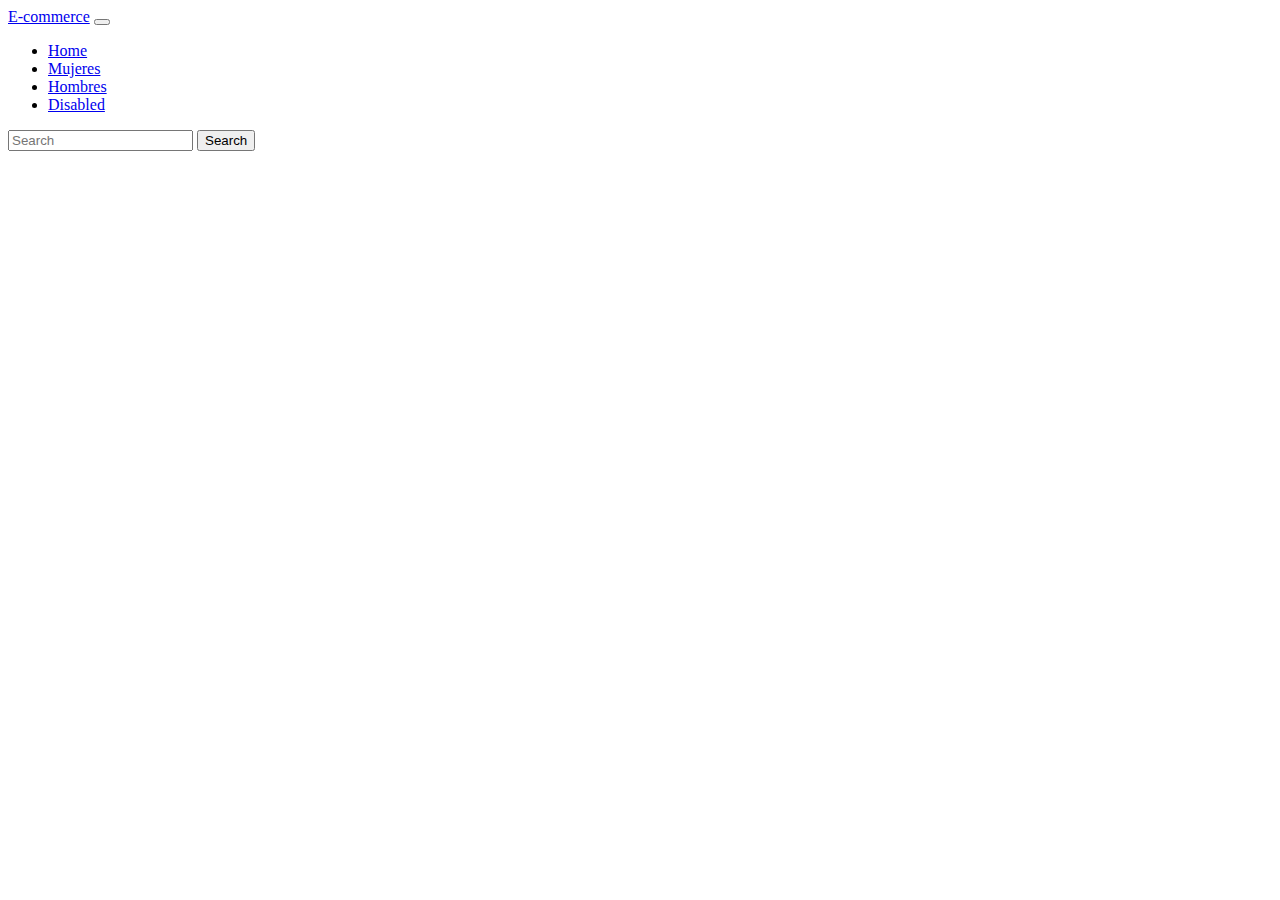
==== index.html @ 575a6c7f "maquetacion y consumo de api" ====
<!DOCTYPE html>
<html lang="en">
<head>
    <meta charset="UTF-8">
    <meta http-equiv="X-UA-Compatible" content="IE=edge">
    <meta name="viewport" content="width=device-width, initial-scale=1.0">
    <title>E-commerce</title>
    <link href="https://cdn.jsdelivr.net/npm/bootstrap@5.1.0/dist/css/bootstrap.min.css" rel="stylesheet" integrity="sha384-KyZXEAg3QhqLMpG8r+8fhAXLRk2vvoC2f3B09zVXn8CA5QIVfZOJ3BCsw2P0p/We" crossorigin="anonymous">

</head>
<body>
    <header>
        <nav class="navbar navbar-expand-lg navbar-light bg-info">
            <div class="container-fluid">
              <a class="navbar-brand" href="#">E-commerce</a>
              <button class="navbar-toggler" type="button" data-bs-toggle="collapse" data-bs-target="#navbarSupportedContent" aria-controls="navbarSupportedContent" aria-expanded="false" aria-label="Toggle navigation">
                <span class="navbar-toggler-icon"></span>
              </button>
              <div class="collapse navbar-collapse" id="navbarSupportedContent">
                <ul class="navbar-nav me-auto mb-2 mb-lg-0">
                  <li class="nav-item">
                    <a class="nav-link active" aria-current="page" href="#">Home</a>
                  </li>
                  <li class="nav-item">
                    <a class="nav-link" href="#">Mujeres</a>
                  </li>
                  <li class="nav-item">
                    <a class="nav-link" href="#">Hombres</a>
                  </li>
                  <li class="nav-item">
                    <a class="nav-link disabled" href="#" tabindex="-1" aria-disabled="true">Disabled</a>
                  </li>
                </ul>
                <form class="d-flex">
                  <input class="form-control me-2" type="search" placeholder="Search" aria-label="Search">
                  <button class="btn btn-outline-success" type="submit">Search</button>
                </form>
              </div>
            </div>
          </nav>
    </header>

    <div class="container">
        <div class="row" id="section">
            <template class="templated-card">
                <div class="col col-sm-6 col-md-4" >
                    <div class="card" style="width: 18rem;">
                        <img src="..." class="card-img-top" alt="...">
                        <div class="card-body">
                            <h5 class="card-title">Card title</h5>
                            <p class="card-text">Some quick example text to build on the card title and make up the bulk of the card's content.</p>
                            <a href="#" class="btn btn-primary">Go somewhere</a>
                        </div>
                    </div>        
                </div>
            </template>
        </div>
    </div>

    <script src="index.js" type="module"></script>
    <script src="script/getData.js" type="module"></script>
    <script src="https://cdn.jsdelivr.net/npm/bootstrap@5.1.0/dist/js/bootstrap.bundle.min.js" integrity="sha384-U1DAWAznBHeqEIlVSCgzq+c9gqGAJn5c/t99JyeKa9xxaYpSvHU5awsuZVVFIhvj" crossorigin="anonymous"></script>
</body>
</html>
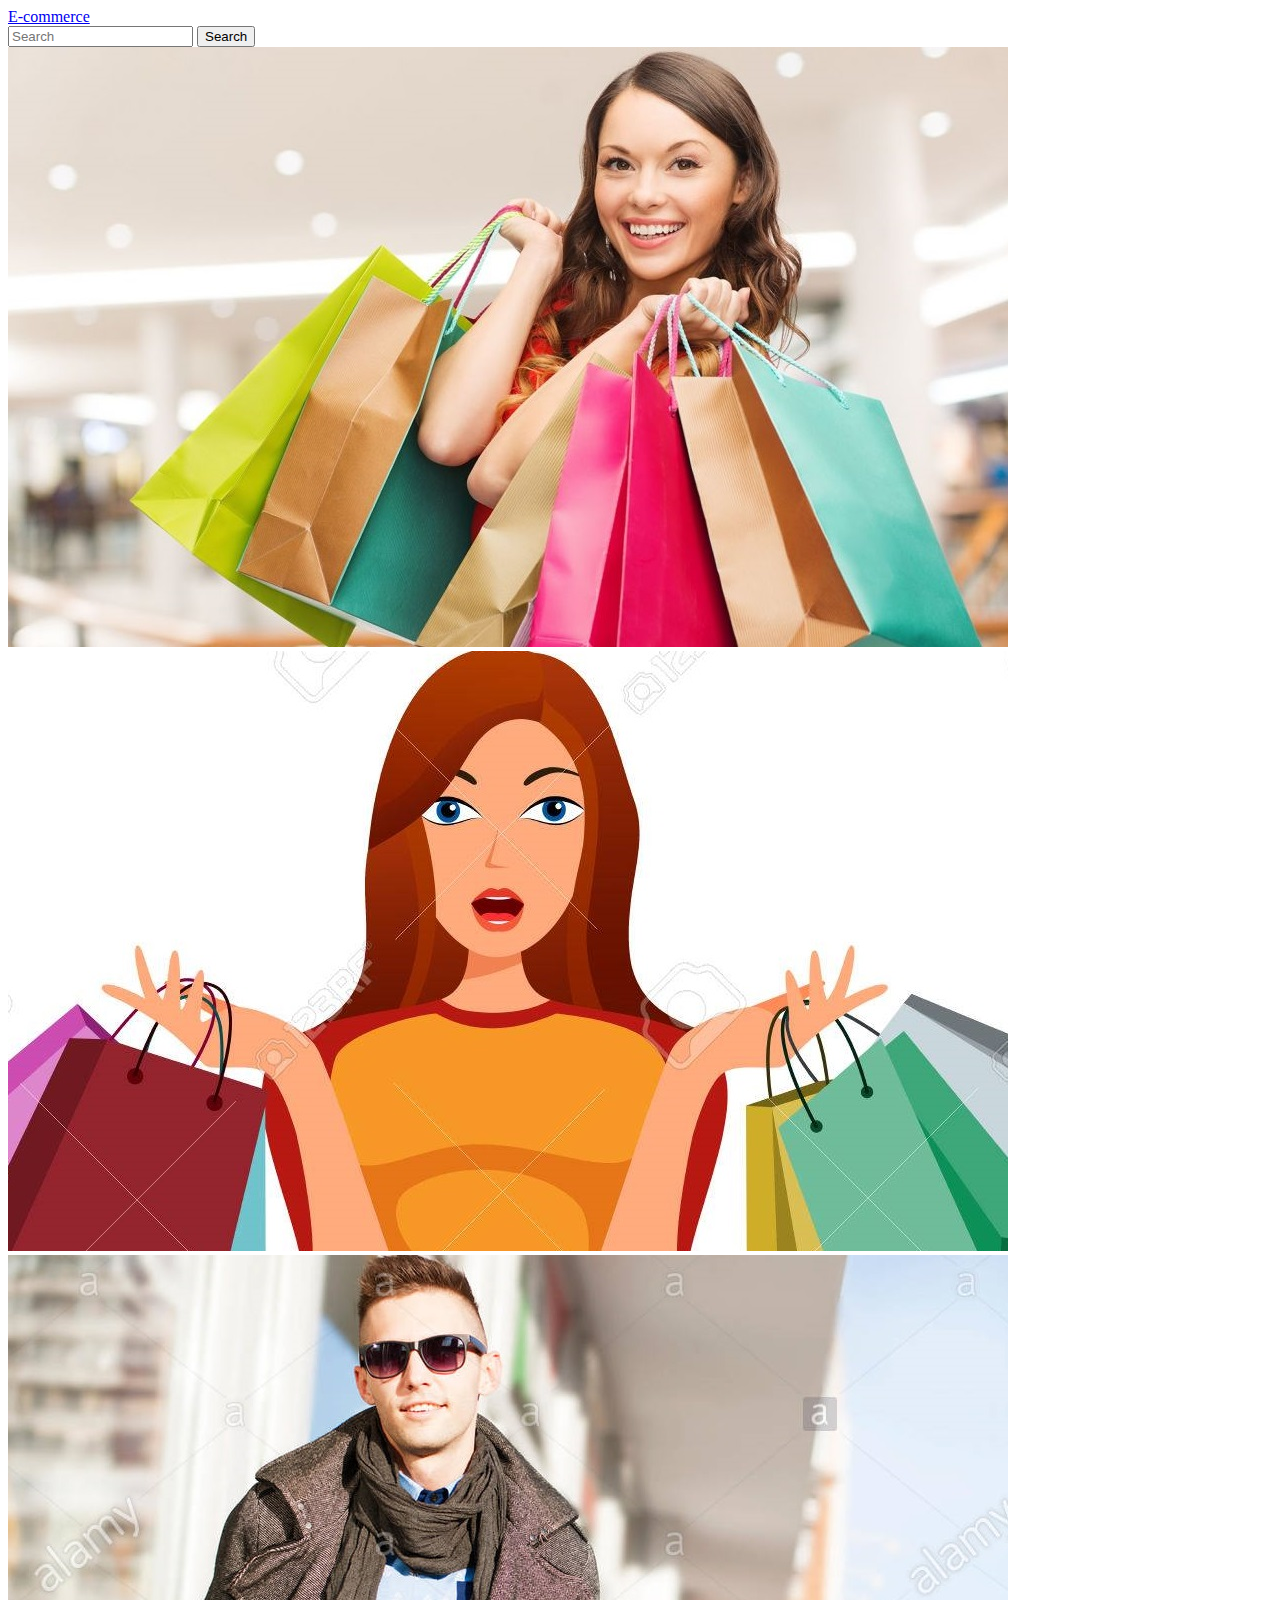
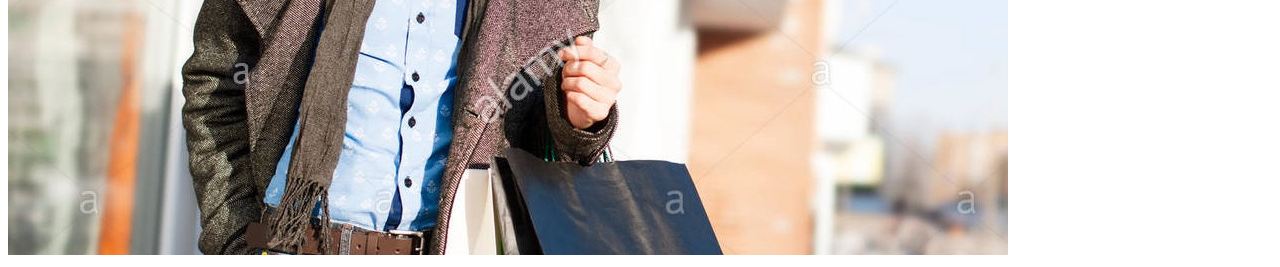
==== commit 6a5569ac: "se agregó bannner y seccion carrio" ====
--- a/index.html
+++ b/index.html
@@ -5,60 +5,67 @@
     <meta http-equiv="X-UA-Compatible" content="IE=edge">
     <meta name="viewport" content="width=device-width, initial-scale=1.0">
     <title>E-commerce</title>
+    <link rel="stylesheet" href="https://use.fontawesome.com/releases/v5.15.4/css/all.css" integrity="sha384-DyZ88mC6Up2uqS4h/KRgHuoeGwBcD4Ng9SiP4dIRy0EXTlnuz47vAwmeGwVChigm" crossorigin="anonymous">
+
     <link href="https://cdn.jsdelivr.net/npm/bootstrap@5.1.0/dist/css/bootstrap.min.css" rel="stylesheet" integrity="sha384-KyZXEAg3QhqLMpG8r+8fhAXLRk2vvoC2f3B09zVXn8CA5QIVfZOJ3BCsw2P0p/We" crossorigin="anonymous">
+
+    <link rel="stylesheet" href="style/style.css">
 
 </head>
 <body>
     <header>
         <nav class="navbar navbar-expand-lg navbar-light bg-info">
-            <div class="container-fluid">
+            <div class="container-fluid ">
               <a class="navbar-brand" href="#">E-commerce</a>
-              <button class="navbar-toggler" type="button" data-bs-toggle="collapse" data-bs-target="#navbarSupportedContent" aria-controls="navbarSupportedContent" aria-expanded="false" aria-label="Toggle navigation">
-                <span class="navbar-toggler-icon"></span>
-              </button>
               <div class="collapse navbar-collapse" id="navbarSupportedContent">
-                <ul class="navbar-nav me-auto mb-2 mb-lg-0">
-                  <li class="nav-item">
-                    <a class="nav-link active" aria-current="page" href="#">Home</a>
-                  </li>
-                  <li class="nav-item">
-                    <a class="nav-link" href="#">Mujeres</a>
-                  </li>
-                  <li class="nav-item">
-                    <a class="nav-link" href="#">Hombres</a>
-                  </li>
-                  <li class="nav-item">
-                    <a class="nav-link disabled" href="#" tabindex="-1" aria-disabled="true">Disabled</a>
-                  </li>
-                </ul>
                 <form class="d-flex">
                   <input class="form-control me-2" type="search" placeholder="Search" aria-label="Search">
                   <button class="btn btn-outline-success" type="submit">Search</button>
                 </form>
               </div>
+              <a href="carrito.html">
+                <i class="fas fa-cart-plus fs-3"></i>
+              </a>
             </div>
-          </nav>
+        </nav>
     </header>
 
-    <div class="container">
-        <div class="row" id="section">
+    <main>
+      <div id="carouselExampleSlidesOnly" class="carousel slide m-1" data-bs-ride="carousel">
+        <div class="carousel-inner ">
+          <div class="carousel-item active">
+            <img src="imagenes/img-banner1.jpg" class="d-block w-100" alt="...">
+          </div>
+          <div class="carousel-item">
+            <img src="imagenes/img-banner2.jpg" class="d-block w-100" alt="...">
+          </div>
+          <div class="carousel-item">
+            <img src="imagenes/img-banner3.jpg" class="d-block w-100" alt="...">
+          </div>
+        </div>
+      </div>
+
+    </main>
+
+    <!-- <div class="container py-4 px-8">
+        <div class="row" id="card">
             <template class="templated-card">
-                <div class="col col-sm-6 col-md-4" >
-                    <div class="card" style="width: 18rem;">
+                <div class="col col-sm-6 col-md-4 mb-4" >
+                    <div class="card p-2" style="width: 18rem;">
                         <img src="..." class="card-img-top" alt="...">
                         <div class="card-body">
                             <h5 class="card-title">Card title</h5>
-                            <p class="card-text">Some quick example text to build on the card title and make up the bulk of the card's content.</p>
-                            <a href="#" class="btn btn-primary">Go somewhere</a>
+                            <p class="card-text">Descripción del producto</p>
+                            <a href="#" class="btn btn-primary">Agregar al carrito</a>
                         </div>
                     </div>        
                 </div>
             </template>
         </div>
-    </div>
+    </div> -->
 
     <script src="index.js" type="module"></script>
-    <script src="script/getData.js" type="module"></script>
+    <script src="script/getProductos.js" type="module"></script>
     <script src="https://cdn.jsdelivr.net/npm/bootstrap@5.1.0/dist/js/bootstrap.bundle.min.js" integrity="sha384-U1DAWAznBHeqEIlVSCgzq+c9gqGAJn5c/t99JyeKa9xxaYpSvHU5awsuZVVFIhvj" crossorigin="anonymous"></script>
 </body>
 </html>--- a/style/style.css
+++ b/style/style.css
@@ -0,0 +1,3 @@
+body{
+    box-sizing: border-box;
+}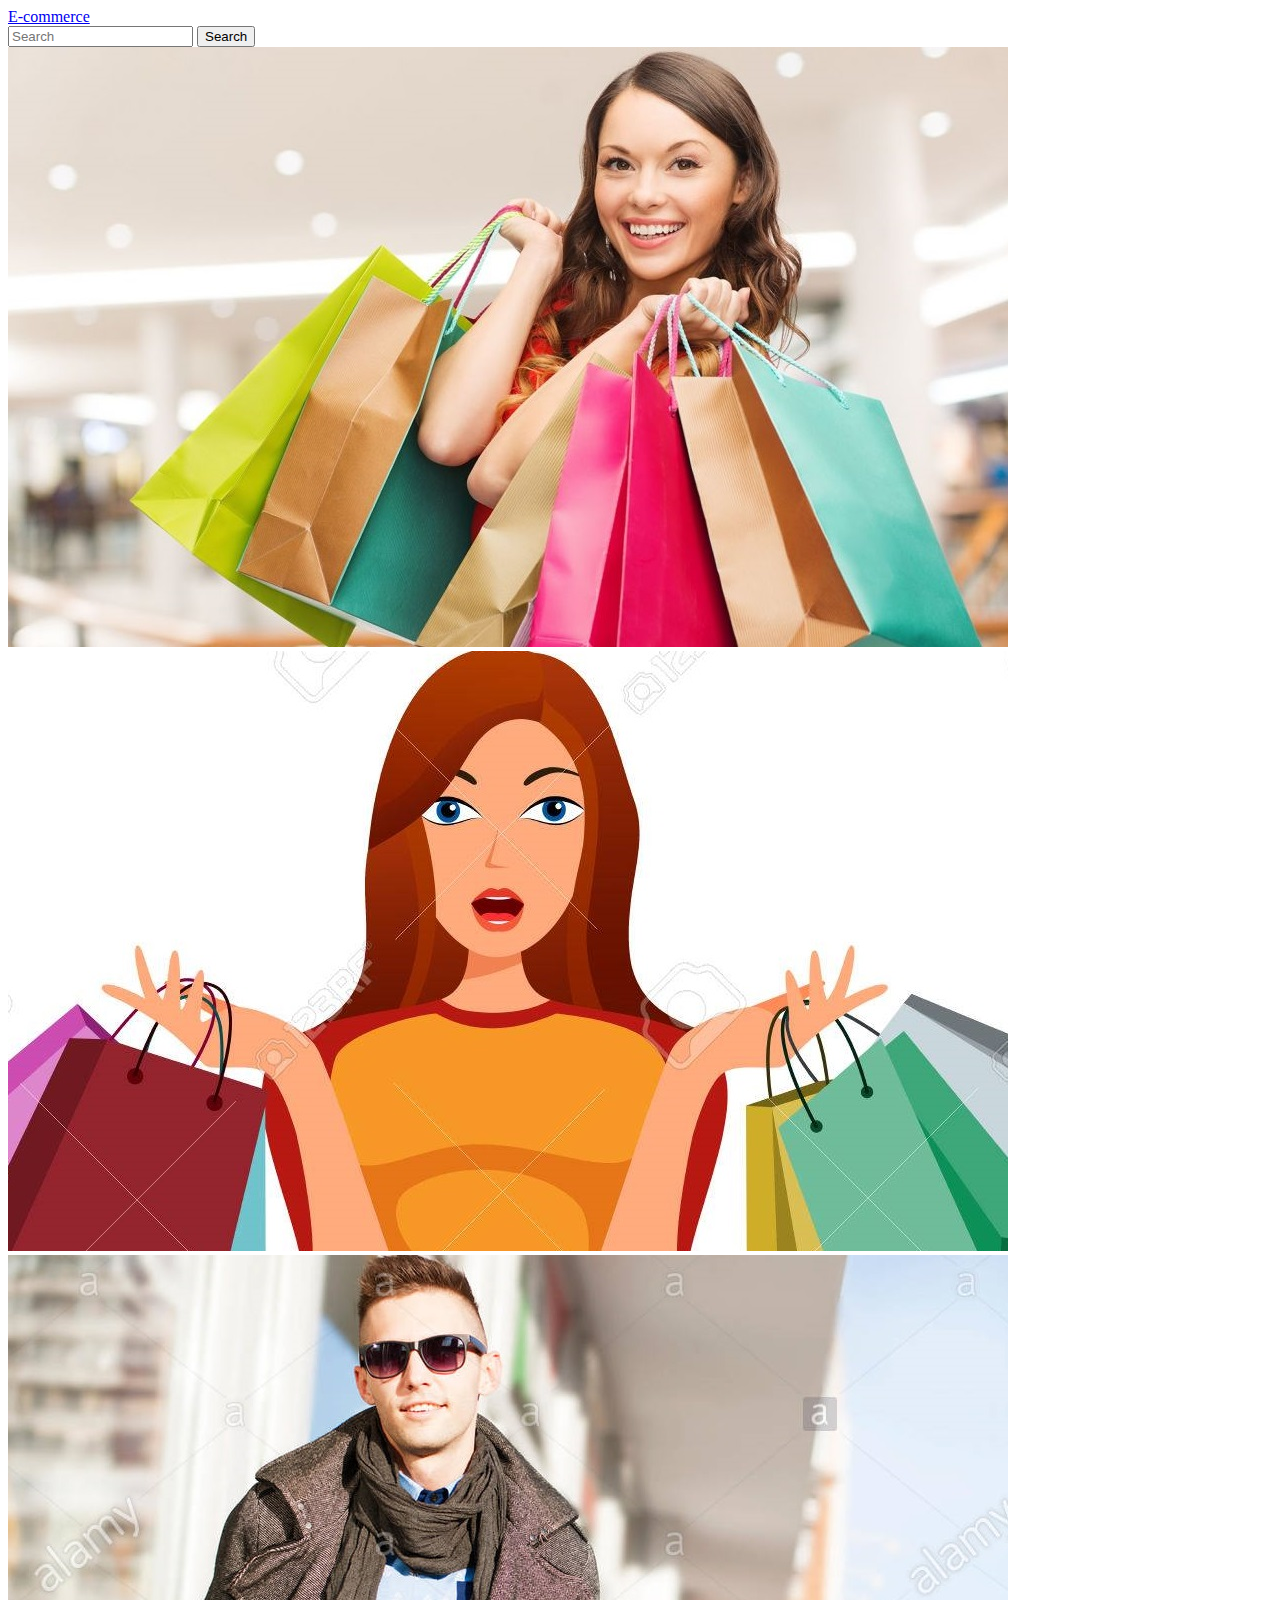
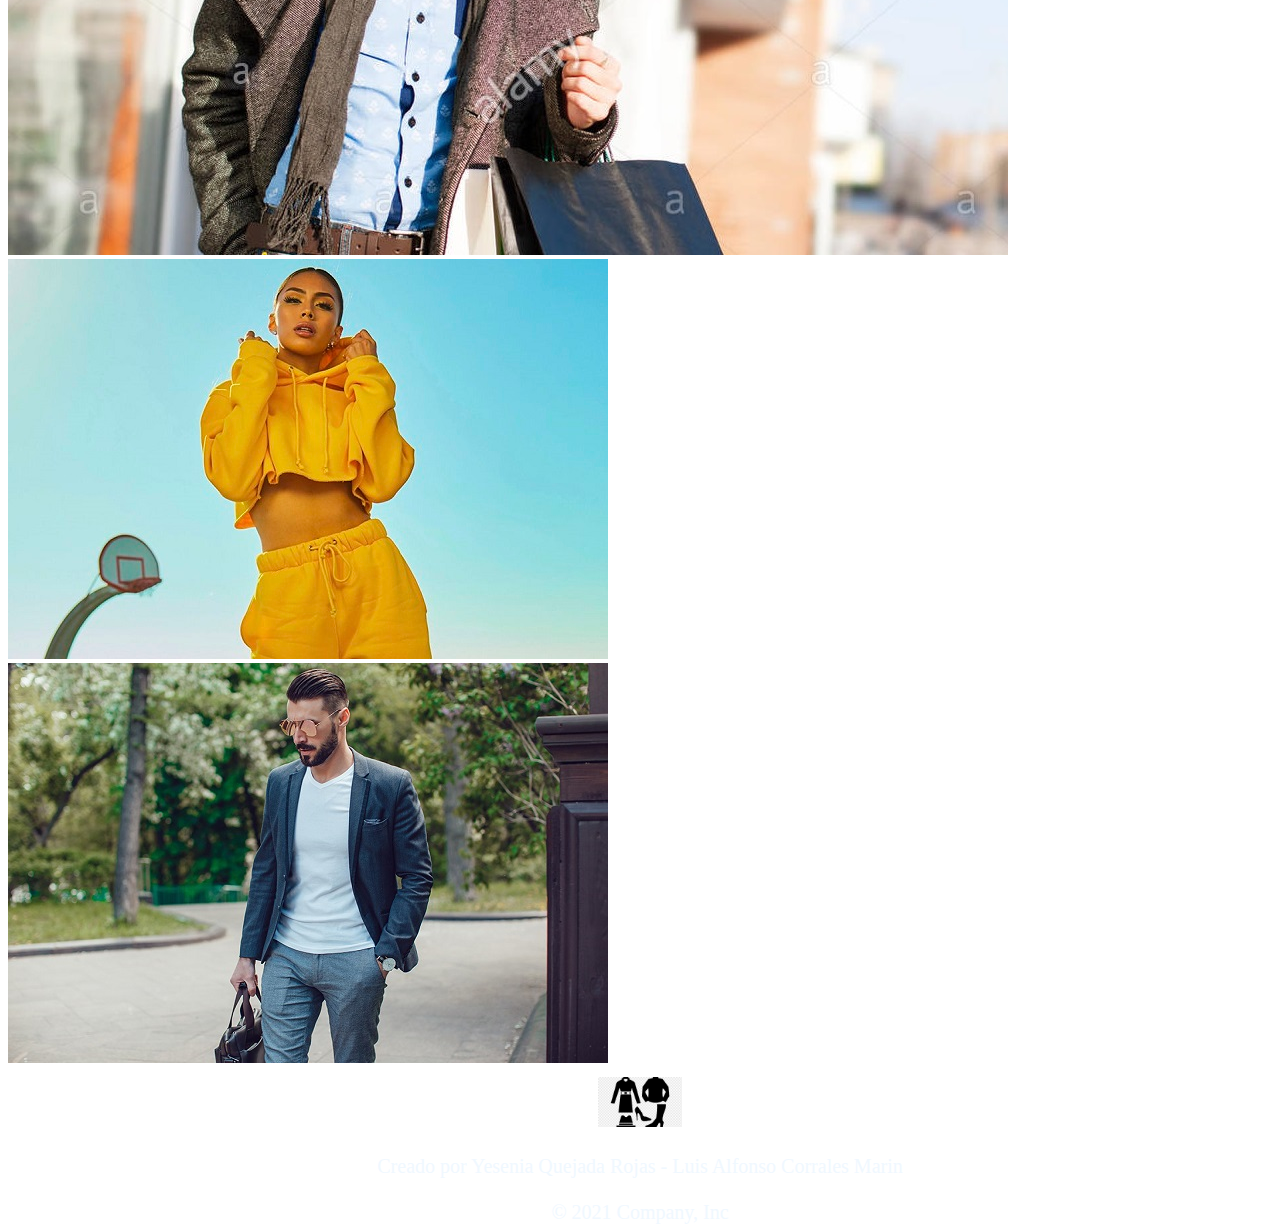
==== commit 3e80fb5c: "Funcionalidad imprimir productos para: *sec-mujeres *sec-hombres" ====
--- a/index.html
+++ b/index.html
@@ -16,7 +16,7 @@
     <header>
         <nav class="navbar navbar-expand-lg navbar-light bg-info">
             <div class="container-fluid ">
-              <a class="navbar-brand" href="#">E-commerce</a>
+              <a class="navbar-brand" href="index.html">E-commerce</a>
               <div class="collapse navbar-collapse" id="navbarSupportedContent">
                 <form class="d-flex">
                   <input class="form-control me-2" type="search" placeholder="Search" aria-label="Search">
@@ -31,6 +31,7 @@
     </header>
 
     <main>
+      <!-- Carrusel -->
       <div id="carouselExampleSlidesOnly" class="carousel slide m-1" data-bs-ride="carousel">
         <div class="carousel-inner ">
           <div class="carousel-item active">
@@ -44,28 +45,54 @@
           </div>
         </div>
       </div>
+      <!-- secciones Mujeres/hombres -->
+      <div class="container">
+        <div class="row">
+          <div class="col col-6">
+              <a href="mujeres.html" id="sec-mujeres">
+              <img src="imagenes/mujer.jpg" class="img-thumbnail" alt="...">            
+            </a>
+          </div>
+          <div class="col col-6">
+              <a href="hombres.html" id="sec-hombres">
+              <img src="imagenes/hombre.jpg" class="img-thumbnail" alt="...">         
+            </a>
+          </div>
+        </div>
+      </div>
 
     </main>
 
-    <!-- <div class="container py-4 px-8">
-        <div class="row" id="card">
-            <template class="templated-card">
-                <div class="col col-sm-6 col-md-4 mb-4" >
-                    <div class="card p-2" style="width: 18rem;">
-                        <img src="..." class="card-img-top" alt="...">
-                        <div class="card-body">
-                            <h5 class="card-title">Card title</h5>
-                            <p class="card-text">Descripción del producto</p>
-                            <a href="#" class="btn btn-primary">Agregar al carrito</a>
-                        </div>
-                    </div>        
-                </div>
-            </template>
-        </div>
-    </div> -->
+    <div class="container py-4 px-8">
+      <div class="row">
+          <template class="templated-card">
+              <div class="col col-sm-6 col-md-4 mb-4" >
+                  <div class="card p-2" style="width: 18rem;">
+                      <img src="..." class="card-img-top" alt="...">
+                      <div class="card-body">
+                          <h5 class="card-title">Card title</h5>
+                          <p class="card-text">Descripción del producto</p>
+                          <a href="#" class="btn btn-primary">Agregar al carrito</a>
+                      </div>
+                  </div>        
+              </div>
+          </template>
+      </div>
+    </div>
+
+
+   <footer class="bg-dark" style="text-align:center; font-family: 'Bubblegum Sans', cursive;  font-size: 20px; color: aliceblue; align-items: center;">
+      <a href="index.html"><img src="imagenes/logo.png" id="logo" alt="Logo"  height="50"></a>
+      <br>
+      <br>
+      Creado por Yesenia Quejada Rojas - Luis Alfonso Corrales Marin
+      <br>
+      <br>
+        © 2021 Company, Inc
+    </footer>
 
     <script src="index.js" type="module"></script>
-    <script src="script/getProductos.js" type="module"></script>
+    <!-- cdn bootstrap -->
     <script src="https://cdn.jsdelivr.net/npm/bootstrap@5.1.0/dist/js/bootstrap.bundle.min.js" integrity="sha384-U1DAWAznBHeqEIlVSCgzq+c9gqGAJn5c/t99JyeKa9xxaYpSvHU5awsuZVVFIhvj" crossorigin="anonymous"></script>
 </body>
 </html>--- a/style/style.css
+++ b/style/style.css
@@ -1,3 +1,7 @@
 body{
     box-sizing: border-box;
+}
+
+#logo{
+    margin-top: 10px;
 }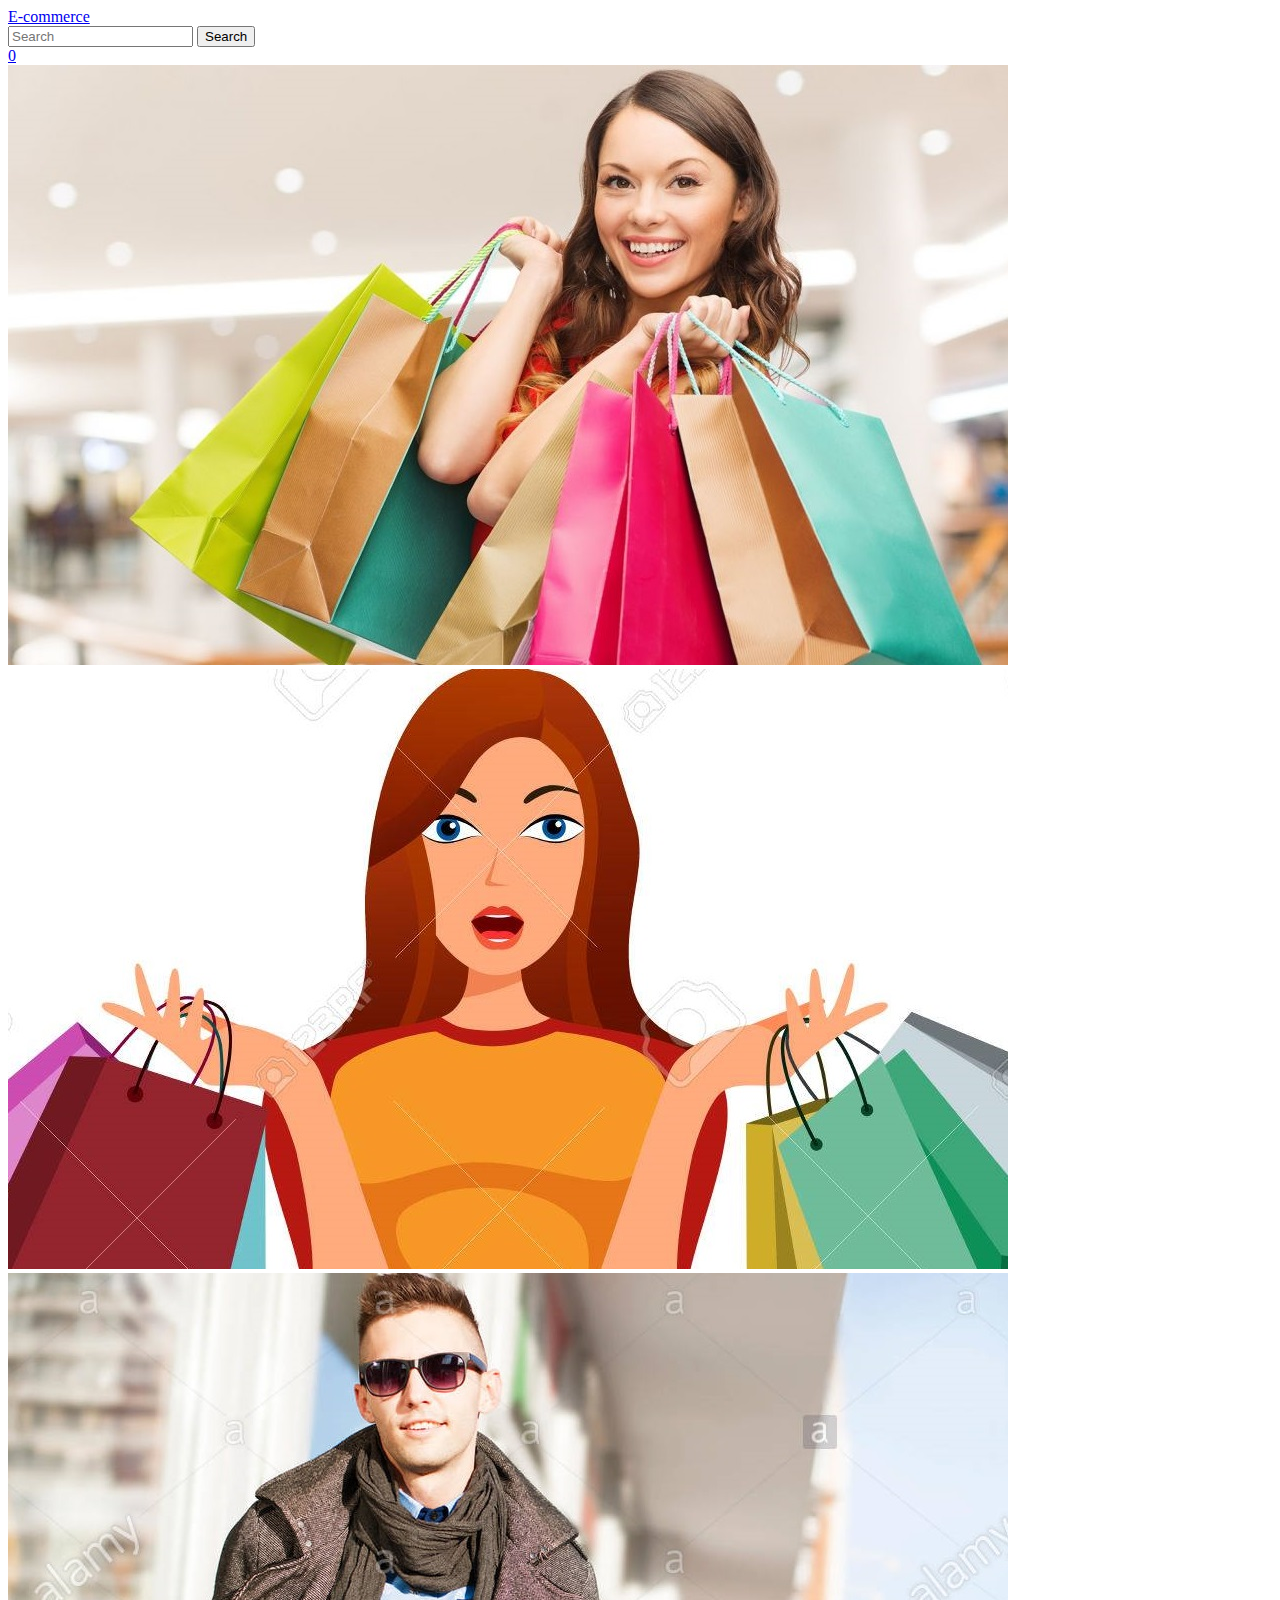
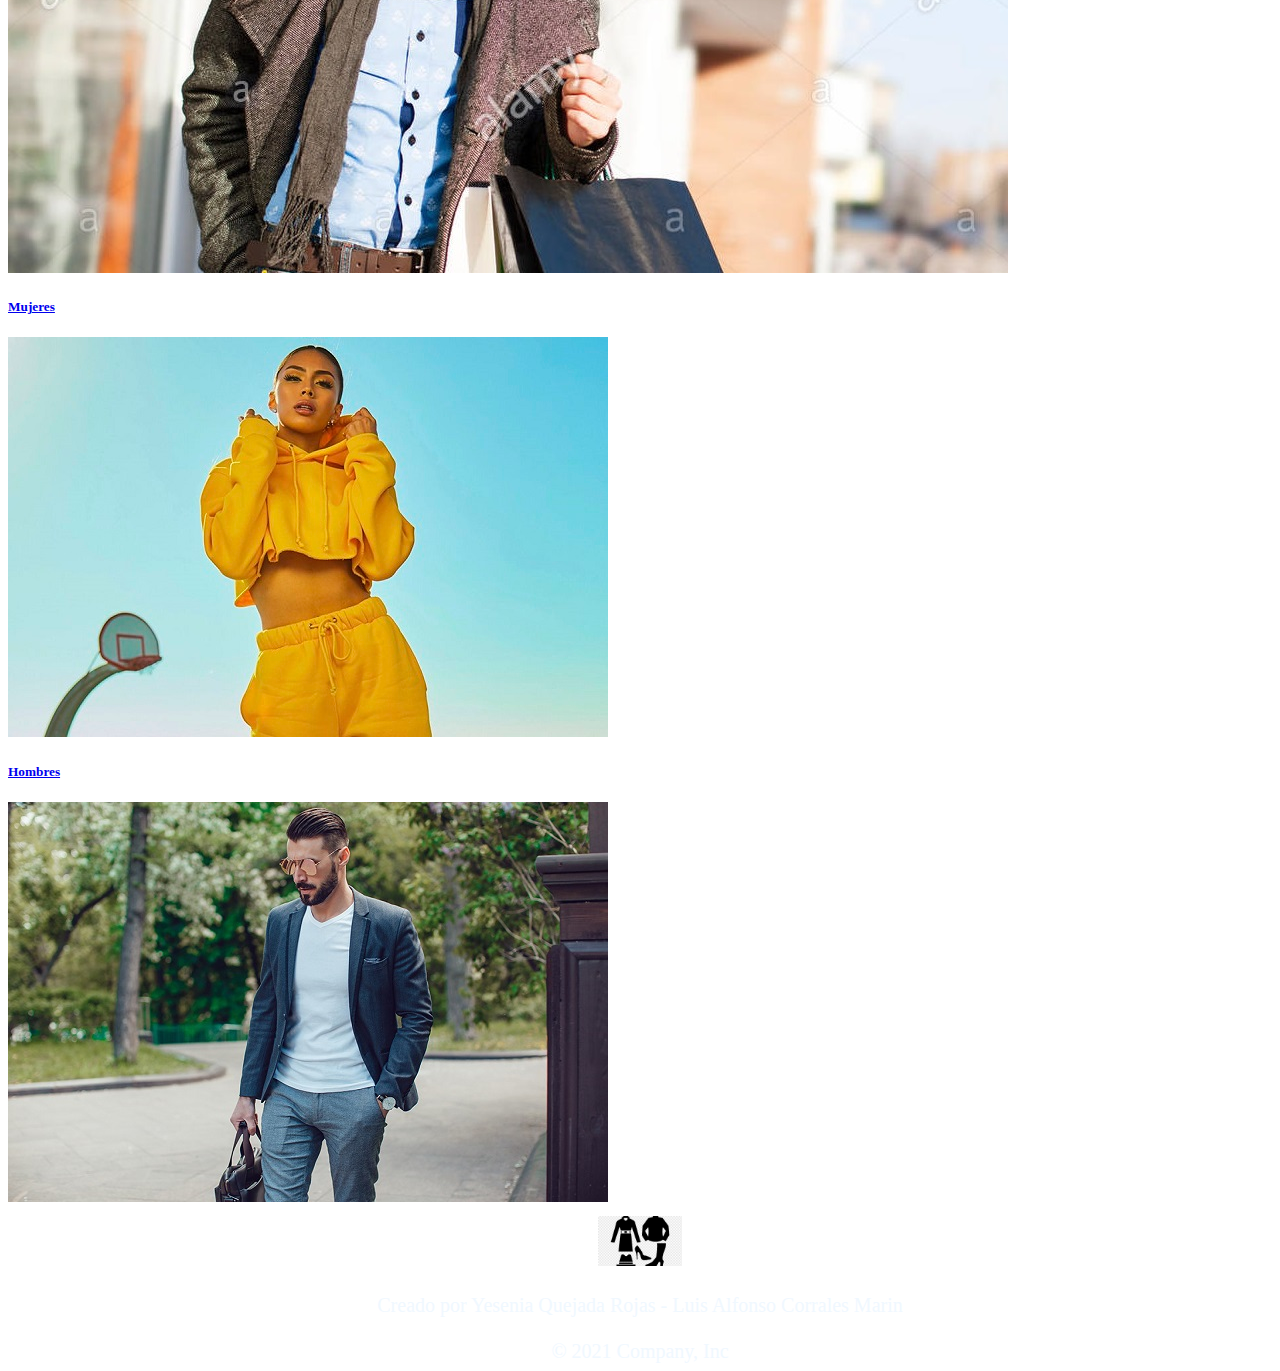
==== commit fd7861bf: "Funcionalidad mostar detalle producto" ====
--- a/index.html
+++ b/index.html
@@ -24,7 +24,7 @@
                 </form>
               </div>
               <a href="carrito.html">
-                <i class="fas fa-cart-plus fs-3"></i>
+                <i class="fas fa-cart-plus fs-3"></i><span>0</span>
               </a>
             </div>
         </nav>
@@ -49,12 +49,14 @@
       <div class="container">
         <div class="row">
           <div class="col col-6">
-              <a href="mujeres.html" id="sec-mujeres">
+            <a href="mujeres.html" id="sec-mujeres">
+                <h5 class="fs-2">Mujeres</h5>
               <img src="imagenes/mujer.jpg" class="img-thumbnail" alt="...">            
             </a>
           </div>
           <div class="col col-6">
-              <a href="hombres.html" id="sec-hombres">
+            <a href="hombres.html" id="sec-hombres">
+                <h5 class="fs-2">Hombres</h5>
               <img src="imagenes/hombre.jpg" class="img-thumbnail" alt="...">         
             </a>
           </div>
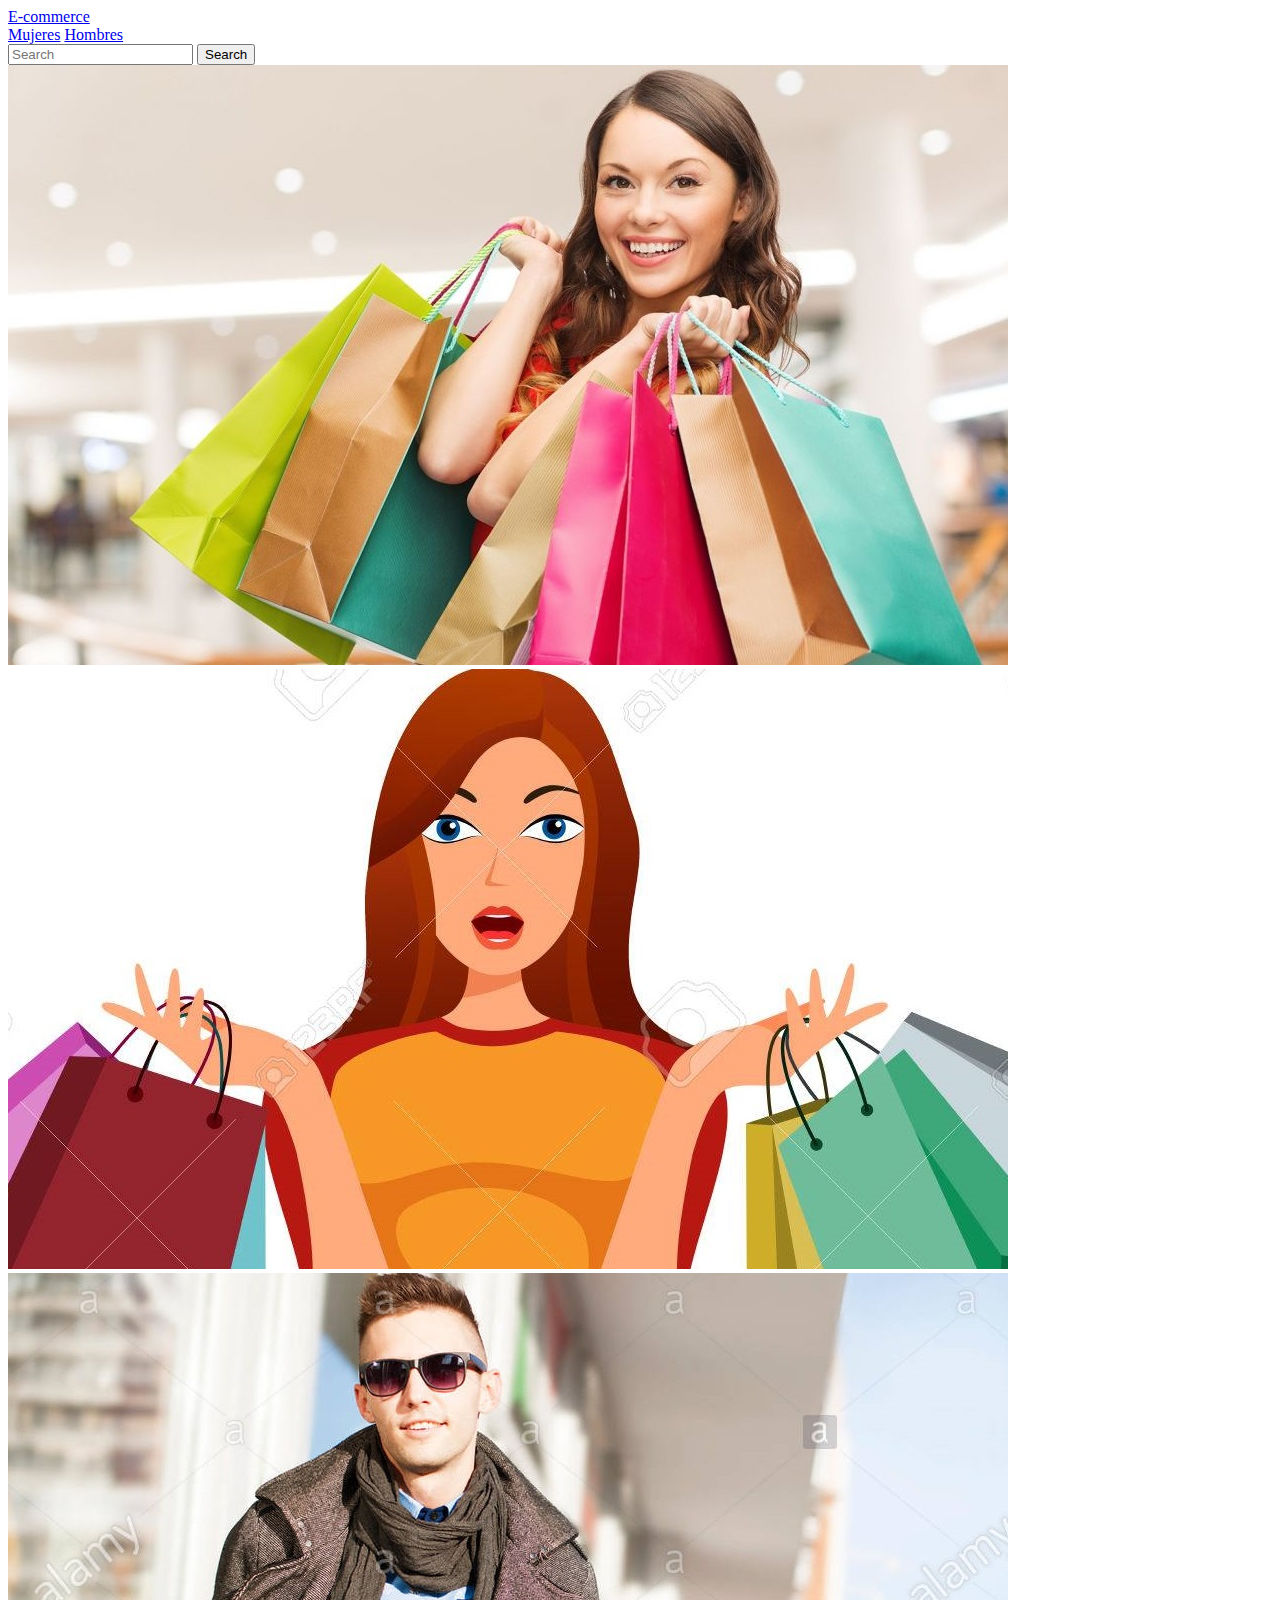
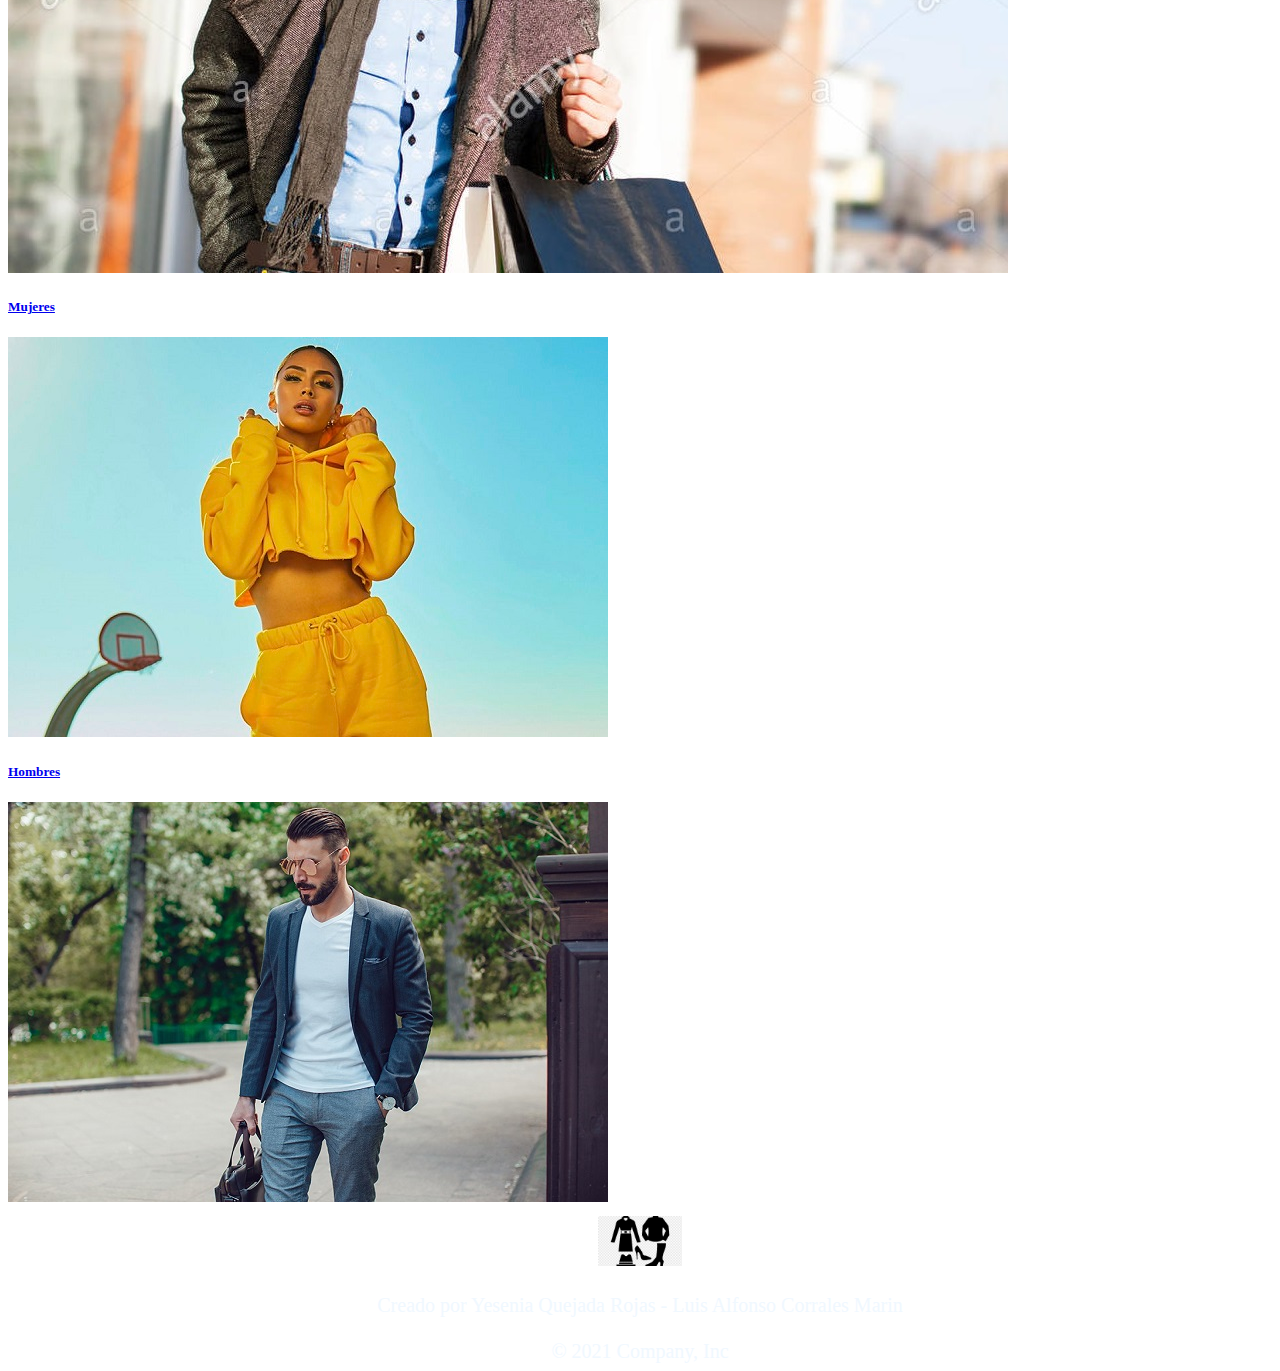
==== commit 5d86ce61: "Funcionalidad mostrar carrito de compras" ====
--- a/index.html
+++ b/index.html
@@ -18,14 +18,14 @@
             <div class="container-fluid ">
               <a class="navbar-brand" href="index.html">E-commerce</a>
               <div class="collapse navbar-collapse" id="navbarSupportedContent">
+                <a class="navbar-brand" href="mujeres.html">Mujeres</a>
+                <a class="navbar-brand" href="hombres.html">Hombres</a>
                 <form class="d-flex">
                   <input class="form-control me-2" type="search" placeholder="Search" aria-label="Search">
                   <button class="btn btn-outline-success" type="submit">Search</button>
                 </form>
               </div>
-              <a href="carrito.html">
-                <i class="fas fa-cart-plus fs-3"></i><span>0</span>
-              </a>
+              <i class="fas fa-cart-plus fs-3 icono-carrito"  class="primary"></i>
             </div>
         </nav>
     </header>
@@ -65,24 +65,6 @@
 
     </main>
 
-    <div class="container py-4 px-8">
-      <div class="row">
-          <template class="templated-card">
-              <div class="col col-sm-6 col-md-4 mb-4" >
-                  <div class="card p-2" style="width: 18rem;">
-                      <img src="..." class="card-img-top" alt="...">
-                      <div class="card-body">
-                          <h5 class="card-title">Card title</h5>
-                          <p class="card-text">Descripción del producto</p>
-                          <a href="#" class="btn btn-primary">Agregar al carrito</a>
-                      </div>
-                  </div>        
-              </div>
-          </template>
-      </div>
-    </div>
-
-
    <footer class="bg-dark" style="text-align:center; font-family: 'Bubblegum Sans', cursive;  font-size: 20px; color: aliceblue; align-items: center;">
       <a href="index.html"><img src="imagenes/logo.png" id="logo" alt="Logo"  height="50"></a>
       <br>
--- a/style/style.css
+++ b/style/style.css
@@ -4,4 +4,8 @@
 
 #logo{
     margin-top: 10px;
-}+}
+/* 
+#contenedor-carrito{
+    display: none;
+} */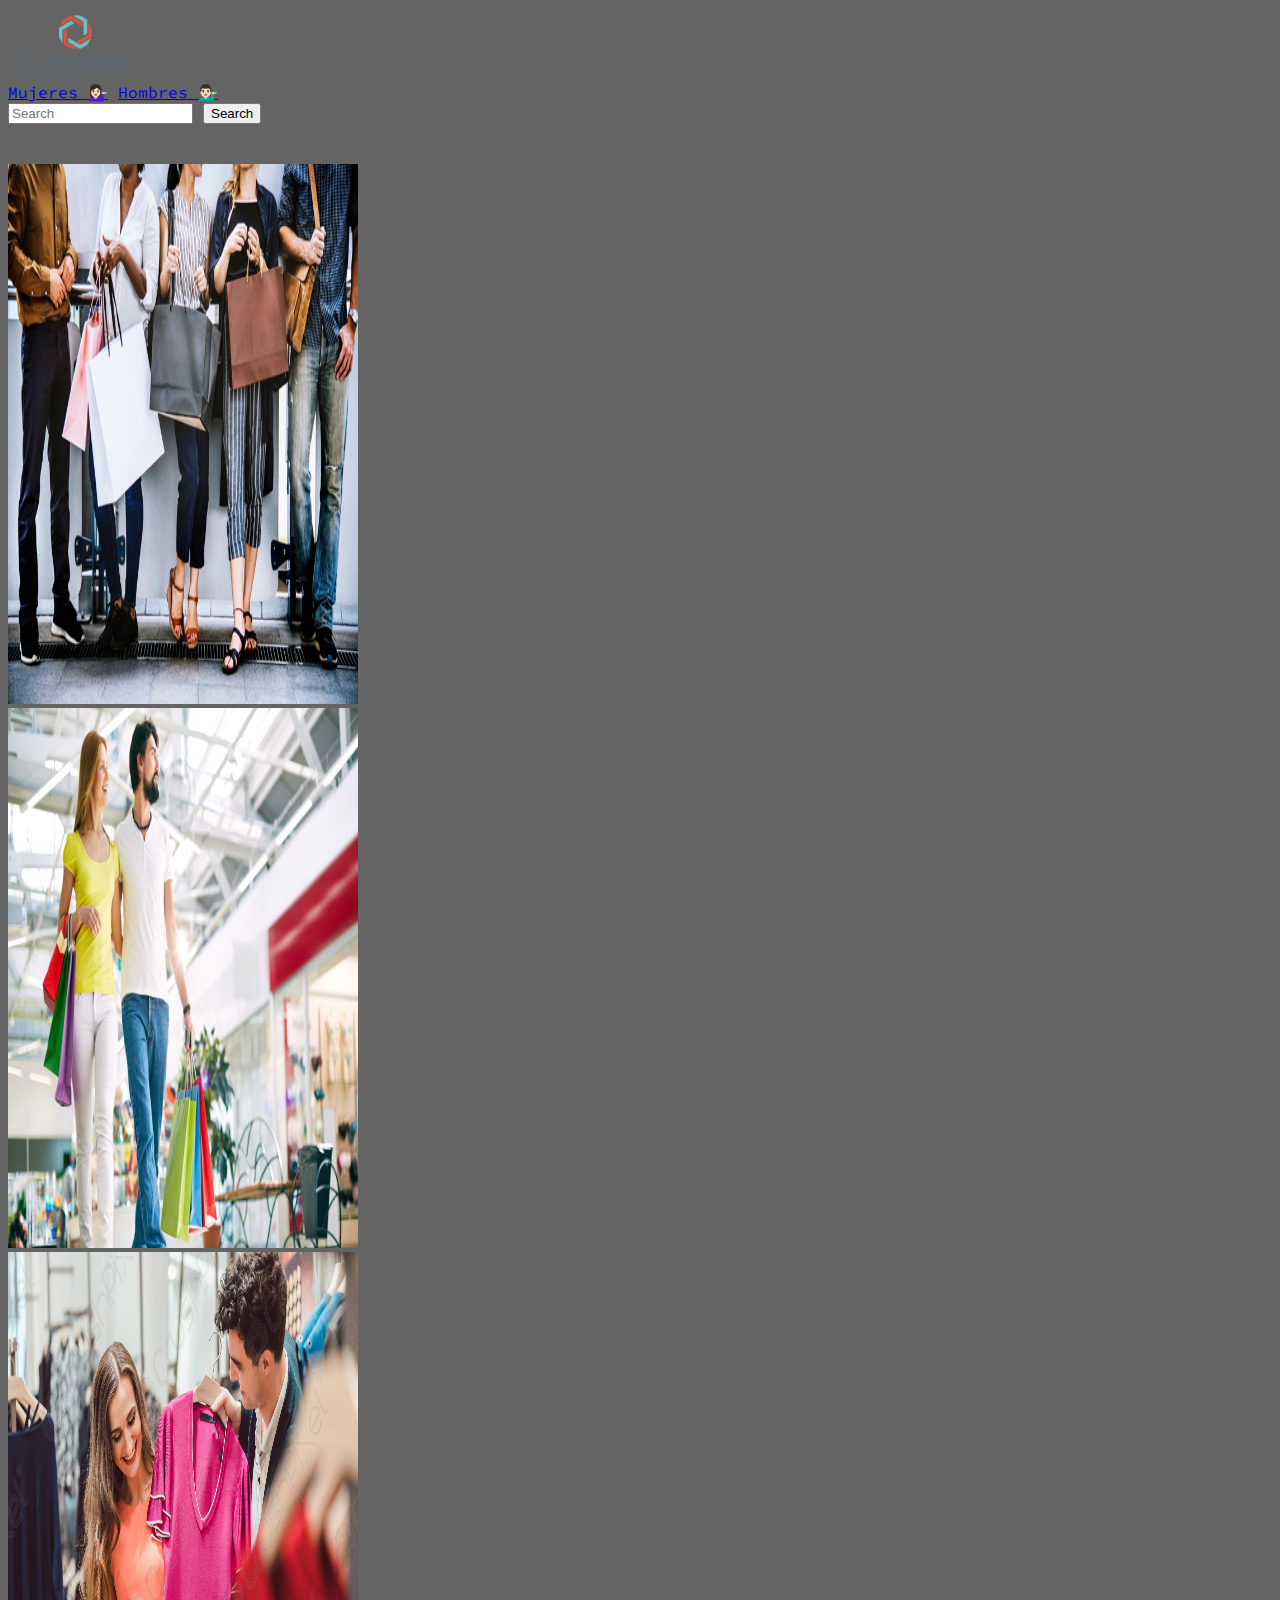
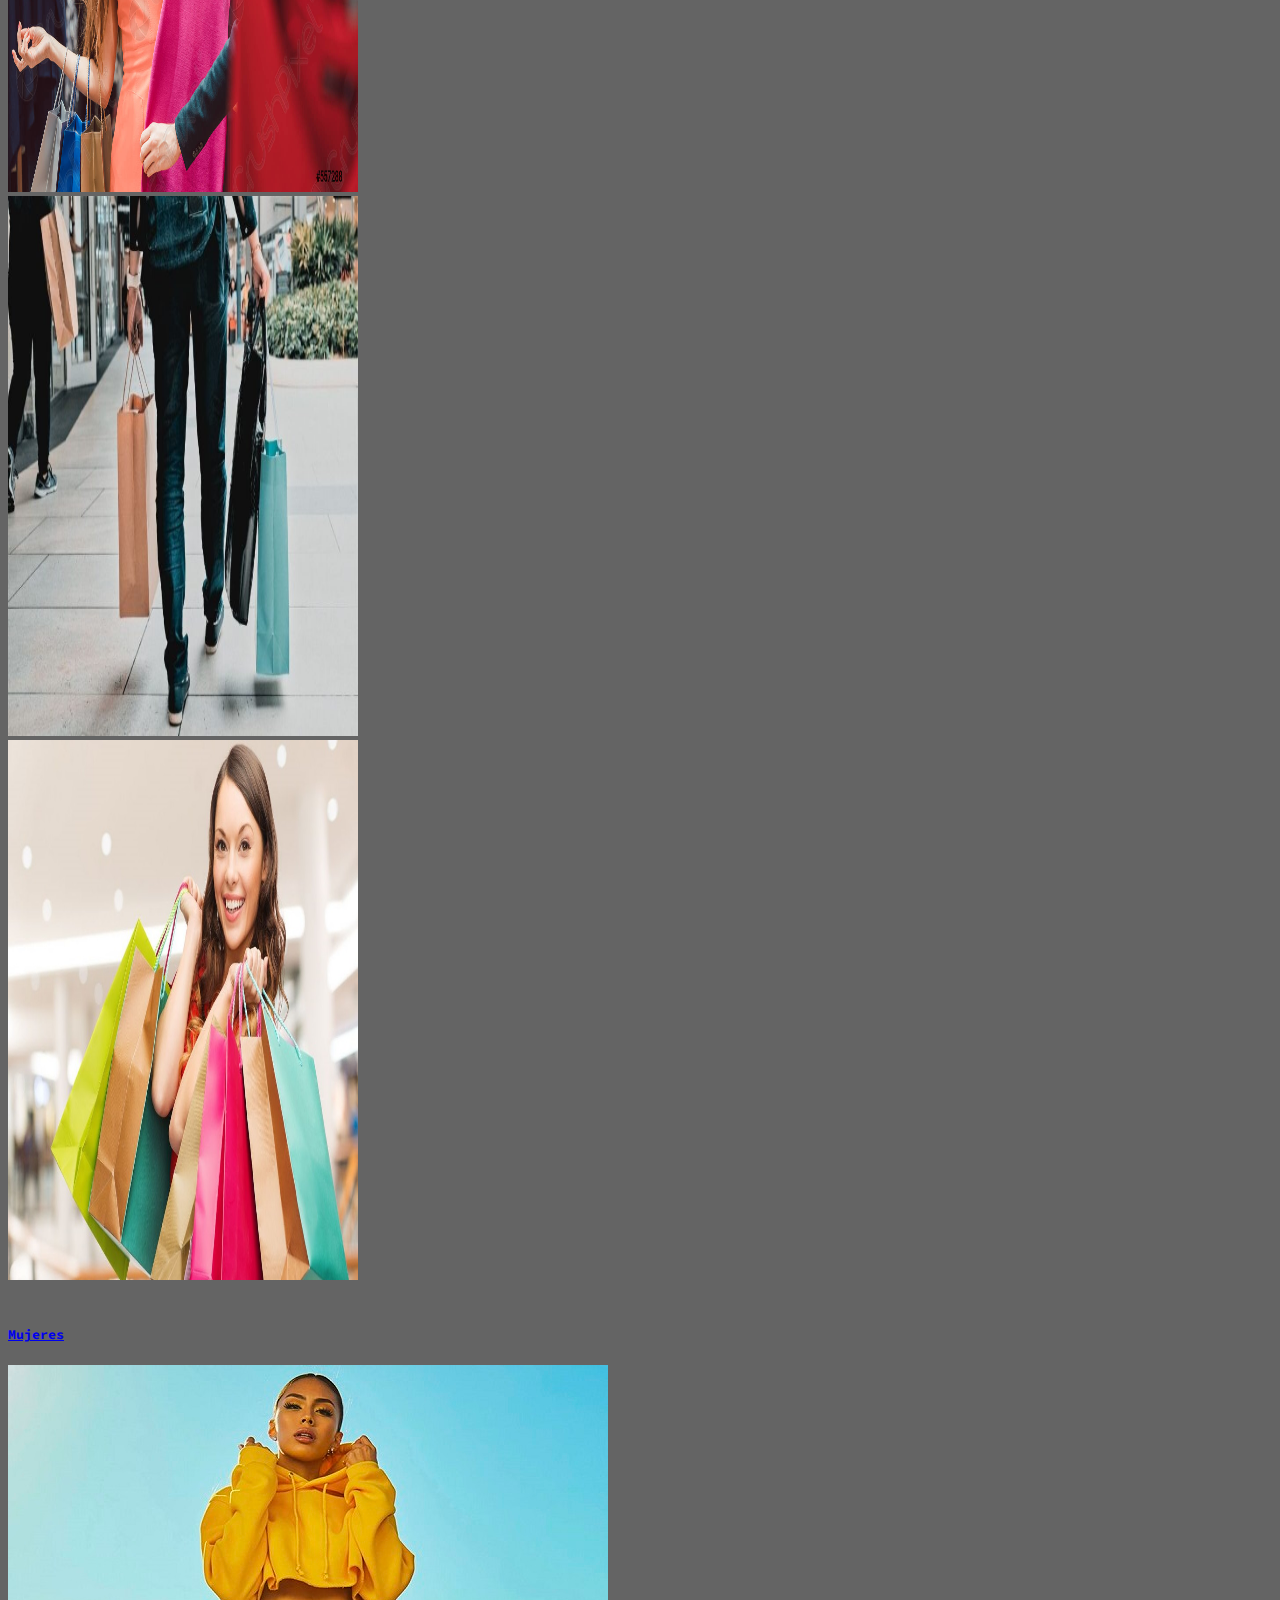
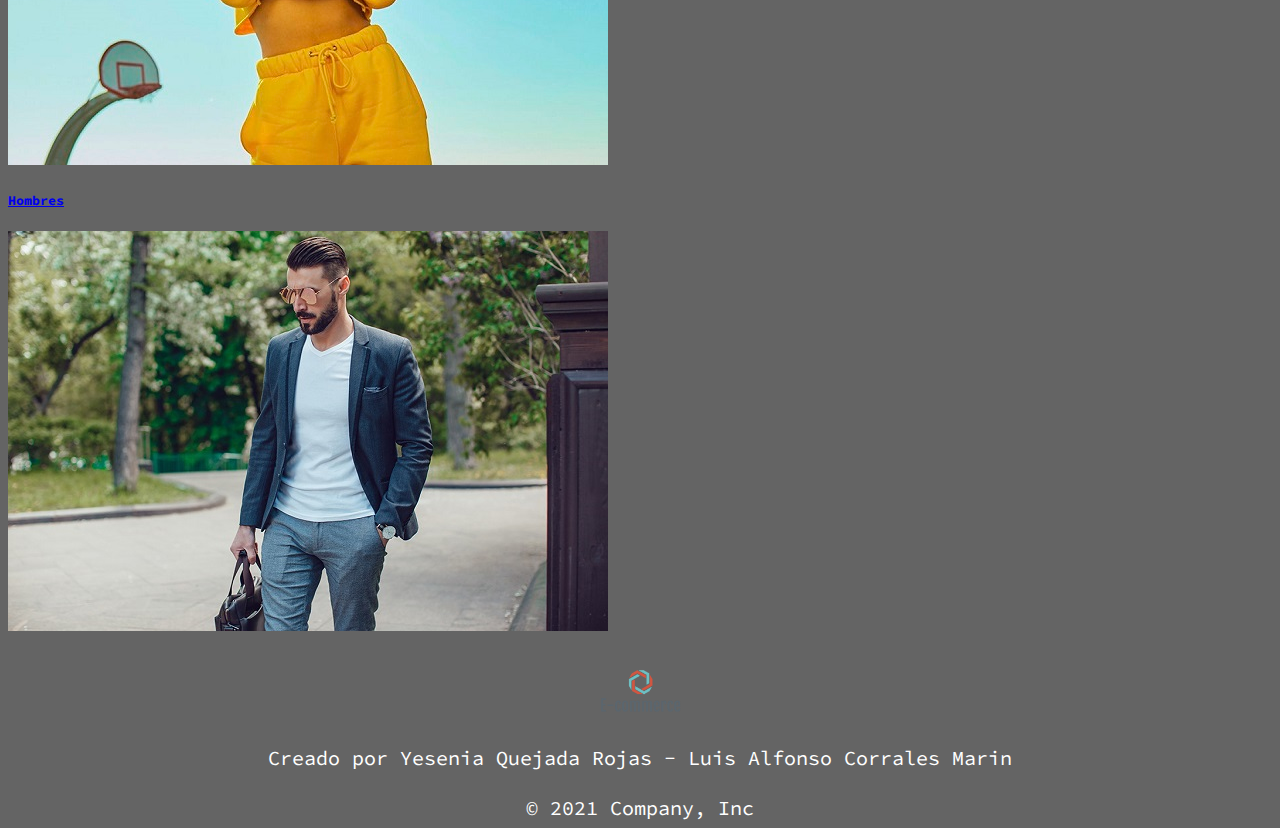
==== commit 7193664e: "Yesenia" ====
--- a/index.html
+++ b/index.html
@@ -5,68 +5,160 @@
     <meta http-equiv="X-UA-Compatible" content="IE=edge">
     <meta name="viewport" content="width=device-width, initial-scale=1.0">
     <title>E-commerce</title>
+    <link rel="icon" type="imagen/png" href="imagenes/pestaña.png">
     <link rel="stylesheet" href="https://use.fontawesome.com/releases/v5.15.4/css/all.css" integrity="sha384-DyZ88mC6Up2uqS4h/KRgHuoeGwBcD4Ng9SiP4dIRy0EXTlnuz47vAwmeGwVChigm" crossorigin="anonymous">
-
+    <link rel="preconnect" href="https://fonts.googleapis.com">
+<link rel="preconnect" href="https://fonts.gstatic.com" crossorigin>
+<link href="https://fonts.googleapis.com/css2?family=Source+Code+Pro:wght@200&display=swap" rel="stylesheet">
     <link href="https://cdn.jsdelivr.net/npm/bootstrap@5.1.0/dist/css/bootstrap.min.css" rel="stylesheet" integrity="sha384-KyZXEAg3QhqLMpG8r+8fhAXLRk2vvoC2f3B09zVXn8CA5QIVfZOJ3BCsw2P0p/We" crossorigin="anonymous">
 
     <link rel="stylesheet" href="style/style.css">
 
 </head>
-<body>
+<body style="font-family: 'Source Code Pro', monospace;  color: white; background-color:#646464;">
     <header>
-        <nav class="navbar navbar-expand-lg navbar-light bg-info">
+        <nav class="navbar navbar-expand-lg navbar-darkt bg-dark">
             <div class="container-fluid ">
-              <a class="navbar-brand" href="index.html">E-commerce</a>
-              <div class="collapse navbar-collapse" id="navbarSupportedContent">
-                <a class="navbar-brand" href="mujeres.html">Mujeres</a>
-                <a class="navbar-brand" href="hombres.html">Hombres</a>
+              <a class="navbar-brand" href="index.html">
+              <img src="imagenes/loguito.png" alt="Logo"  height="70"></img></a>
+             
+              <div class="collapse navbar-collapse justify-content-center" id="navbarSupportedContent">
+                <a class="navbar-brand link-light" href="mujeres.html">Mujeres 💁🏻‍♀️</a>
+                <a class="navbar-brand link-light" href="hombres.html">Hombres 💁🏻‍♂️</a>
                 <form class="d-flex">
-                  <input class="form-control me-2" type="search" placeholder="Search" aria-label="Search">
-                  <button class="btn btn-outline-success" type="submit">Search</button>
+                  <input class="form-control me-2 " type="search" placeholder="Search" aria-label="Search">
+                  <button class="btn btn-outline-success link-light" type="submit">Search</button>
                 </form>
               </div>
-              <i class="fas fa-cart-plus fs-3 icono-carrito"  class="primary"></i>
+              <i class="fas fa-cart-plus fs-3 icono-carrito"  class="primary"><span></span></i>
             </div>
         </nav>
     </header>
 
     <main>
-      <!-- Carrusel -->
-      <div id="carouselExampleSlidesOnly" class="carousel slide m-1" data-bs-ride="carousel">
-        <div class="carousel-inner ">
-          <div class="carousel-item active">
-            <img src="imagenes/img-banner1.jpg" class="d-block w-100" alt="...">
-          </div>
-          <div class="carousel-item">
-            <img src="imagenes/img-banner2.jpg" class="d-block w-100" alt="...">
-          </div>
-          <div class="carousel-item">
-            <img src="imagenes/img-banner3.jpg" class="d-block w-100" alt="...">
+          <!-- Carrito -->
+      <div class="displayNone" id="contenedor-carrito">
+        <br>
+        <h4 style="color: white; text-align:center;">Carrito de compras
+        </h4><br>
+        <table class="table" style="color: white;">
+          <thead>
+            <tr>
+              <th scope="col">#</th>
+              <th scope="col">Item</th>
+              <th scope="col">Cantidad</th>
+              <th scope="col">Acción</th>
+              <th scope="col">Total</th>
+            </tr>
+          </thead>
+          <!-- por aqui insertamos el template con los productos agregados al carrito -->
+          <tbody id="items" style="color: white;"></tbody>
+          <tfoot style="color: white;">
+            <!-- por aqui insertamos el template con los totales -->
+            <tr id="footer">
+              <th scope="row" colspan="5">Carrito vacío - comience a comprar!</th>
+            </tr>
+          </tfoot>
+        </table>
+
+      </div>
+<br><br>
+      <section>
+        <!-- Carrusel -->
+        <div class="container" id="container">
+          <div class="row">
+          <div class="col-sm-12">
+        <div id="carouselExampleSlidesOnly" class="carousel slide m-1" data-bs-ride="carousel">
+          <div class="carousel-inner ">
+            <div class="carousel-item active">
+              <img src="imagenes/todos.jpg" class="d-block w-100" width="350px" height="540px" alt="...">
+            </div>
+            <div class="carousel-item">
+              <img src="imagenes/primera.jpg" class="d-block w-100" width="350px" height="540px" alt="...">
+            </div>
+            <div class="carousel-item">
+              <img src="imagenes/pareja.jpg" class="d-block w-100" width="350px" height="540px" alt="...">
+            </div>
+            <div class="carousel-item">
+              <img src="imagenes/imgca.jpg" class="d-block w-100" width="350px" height="540px" alt="...">
+            </div>
+            <div class="carousel-item">
+              <img src="imagenes/img-banner1.jpg" class="d-block w-100" width="350px" height="540px" alt="...">
+            </div>
           </div>
         </div>
       </div>
-      <!-- secciones Mujeres/hombres -->
-      <div class="container">
-        <div class="row">
-          <div class="col col-6">
-            <a href="mujeres.html" id="sec-mujeres">
-                <h5 class="fs-2">Mujeres</h5>
-              <img src="imagenes/mujer.jpg" class="img-thumbnail" alt="...">            
-            </a>
-          </div>
-          <div class="col col-6">
-            <a href="hombres.html" id="sec-hombres">
-                <h5 class="fs-2">Hombres</h5>
-              <img src="imagenes/hombre.jpg" class="img-thumbnail" alt="...">         
-            </a>
+    </div>
+  </div>
+<br>
+        <!-- secciones Mujeres/hombres -->
+        <div class="container">
+          <div class="row">
+            <div class="col col-6">
+              <a href="mujeres.html" id="sec-mujeres">
+                  <h5 class="fs-2 link-light">Mujeres</h5>
+                <img src="imagenes/mujer.jpg" class="img-thumbnail" alt="...">            
+              </a>
+            </div>
+            <div class="col col-6">
+              <a href="hombres.html" id="sec-hombres">
+                  <h5 class="fs-2 link-light">Hombres</h5>
+                <img src="imagenes/hombre.jpg" class="img-thumbnail" alt="...">         
+              </a>
+            </div>
           </div>
         </div>
-      </div>
 
+      </section>
     </main>
+    <br>
 
-   <footer class="bg-dark" style="text-align:center; font-family: 'Bubblegum Sans', cursive;  font-size: 20px; color: aliceblue; align-items: center;">
-      <a href="index.html"><img src="imagenes/logo.png" id="logo" alt="Logo"  height="50"></a>
+
+
+
+
+
+
+
+
+
+       <!-- templates -->
+
+    <!-- carrito -->
+    <template id="template-carrito">
+      <tr>
+      <th scope="row">id</th>
+      <td>Café</td>
+      <td>1</td>
+      <td>
+          <button class="btn btn-info btn-sm sumar" style="color: white; font-size:16px;">
+           +
+          </button>
+          <button class="btn btn-danger btn-sm restar" style="color: white; font-size:16px;">
+              -
+          </button>
+      </td>
+      <td>$ <span>500</span></td>
+      </tr>
+    </template>
+  
+    <!-- footer -->
+    <template id="template-footer">
+        <th scope="row" colspan="2">Total productos</th>
+        <td>10</td>
+        <td>
+            <button class="btn btn-danger btn-sm" id="vaciar-carrito" style="color: white; font-size:16px;">
+                vaciar todo
+            </button>
+            <button class="btn btn-info btn-sm" id="finalizar-compra" style="color: white; font-size:16px;" >
+              Finalizar compras
+            </button>
+        </td>
+        <td class="font-weight-bold">$ <span>5000</span></td>
+    </template>
+
+    <footer class="bg-dark" style="text-align:center; font-family: 'Source Code Pro', monospace;  font-size: 20px; color: white; align-items: center;">
+      <a href="index.html"><img src="imagenes/loguito.png" id="logo" alt="Logo"  height="50"></a>
       <br>
       <br>
       Creado por Yesenia Quejada Rojas - Luis Alfonso Corrales Marin
@@ -76,6 +168,7 @@
     </footer>
 
     <script src="index.js" type="module"></script>
+    <script src="script/displayCarrito.js" type="module"></script>
     <!-- cdn bootstrap -->
     <script src="https://cdn.jsdelivr.net/npm/bootstrap@5.1.0/dist/js/bootstrap.bundle.min.js" integrity="sha384-U1DAWAznBHeqEIlVSCgzq+c9gqGAJn5c/t99JyeKa9xxaYpSvHU5awsuZVVFIhvj" crossorigin="anonymous"></script>
 </body>
--- a/style/style.css
+++ b/style/style.css
@@ -5,7 +5,33 @@
 #logo{
     margin-top: 10px;
 }
-/* 
-#contenedor-carrito{
+
+
+
+.displayNone{
     display: none;
-} */+}
+
+.contenedor-formulario{
+    height: 70vh;
+    background-color: rgb(232, 236, 236);
+    padding: 10vh 30vw;
+}
+
+.contenedor-formulario h1{
+    text-align: center;
+}
+
+.contenedor-formulario form{
+    background-color: rgb(195, 199, 199);
+}
+
+.centrar-btn{
+    display: grid;
+    justify-items: center;
+    margin: 15px 0;
+}
+
+.centrar-btn button{
+    width: 10vw;
+}